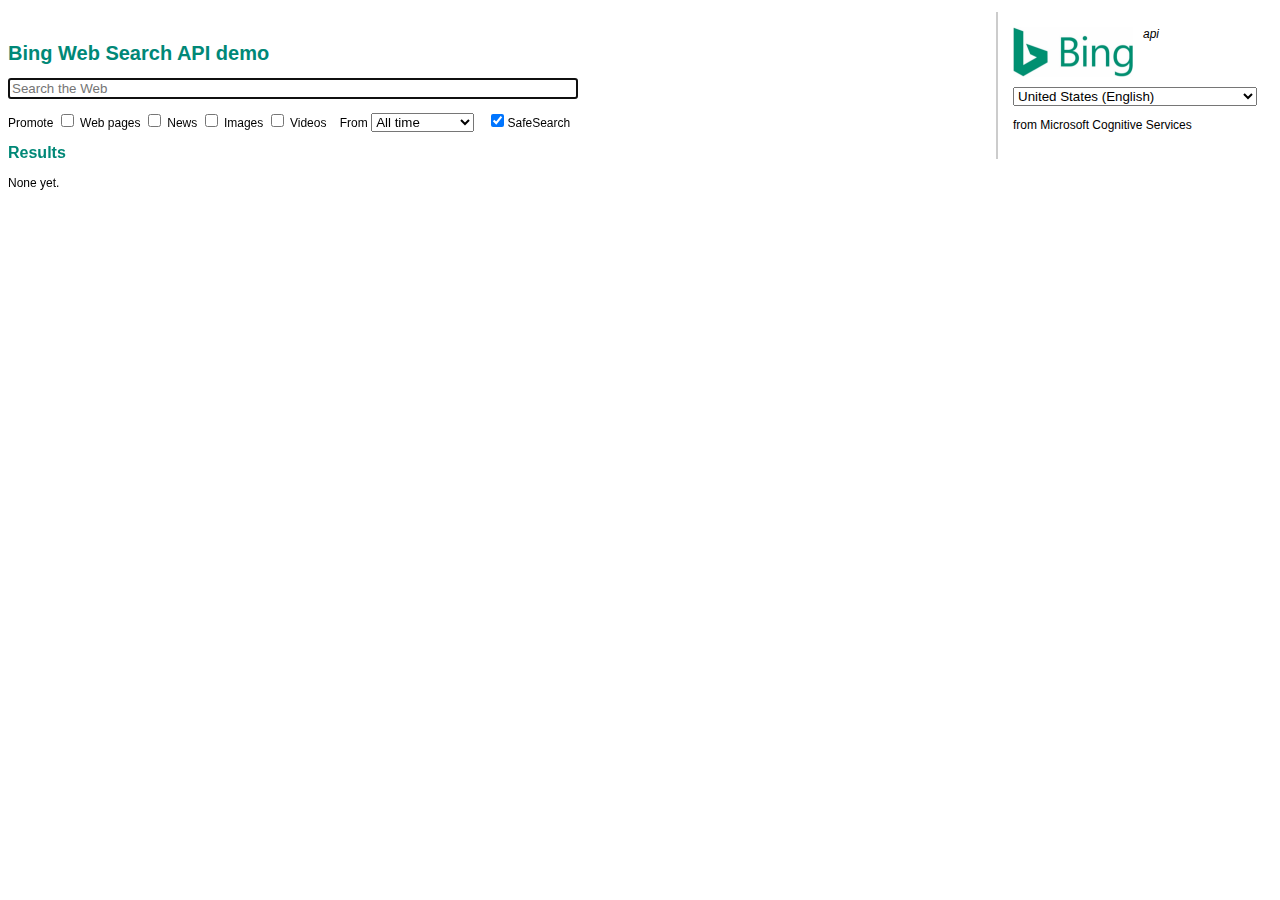
==== bing.html @ 8334dddd "pushing everything from vaibhav dabba" ====
<!DOCTYPE html>
<!-- saved from url=(0014)about:internet -->
<!-- the above Mark of the Web lets IE run this page in the Internet security zone,
     avoiding the permission prompt for running active content such as JavaScript -->
<html>
<head>
    <meta charset="UTF-8"> 
    <title>Bing Web Search API Demo</title>
    <base target="_blank">
<style type="text/css">

html, body, div, p, h1, h2 {font-family: Verdana, "Lucida Sans", sans-serif; color: #000;}
html, body, div, p  {font-weight: normal;}
body {background-color: #fff;}

h1, h2, h3 {font-weight: bold; color: #087;}
sup {font-weight: normal;}

html, body, div, p  {font-size: 12px;}
h1 {font-size: 20px; margin-top: 30px;}
h2 {font-size: 16px; clear: left;}
h3 {font-size: 14px; clear: left;}

#sidebar {font-size: 10px; text-align: right; display: flex; padding: 0px 10px; 
    float: right; margin-left: 15px; margin-right: 0px;}
#sidebar p {margin-top: 0px; font-size: 10px;}
#sidebar img {display: inline-block; float: none; padding-right: 0px;}
#pole p {font-size: 14px;}
#pole, #mainline, #json, #http, #sidebar, #error, #paging1, #paging2 
    {display: none;}

#term {width: 100%;}
#logo {padding: 15px; float: right; border-left: 2px solid #ccc;}
#query {float: left;}

img {vertical-align: top; float: left; margin-right: 10px; margin-bottom: 10px;}
p.images img {float: none;}
p.relatedSearches {clear: none;}
#logo p, p.news, p.webPages, p.images {clear: left;}

a[href="#"]:link {color: blue;}
a[href="#"]:visited {color: blue;}

h3 a:visited {color: #087 !important;}
h3 a:link {color: #087 !important;}

</style>
<script type="text/javascript">

// cookie names for data we store
// YOUR API KEY DOES NOT GO IN THIS CODE; don't paste it in.
API_KEY_COOKIE   = "bing-search-api-key";
CLIENT_ID_COOKIE = "bing-search-client-id";

// Various browsers differ in their support for persistent storage by local
// HTML files (IE won't use localStorage, but Chrome won't use cookies). So
// use localStorage if we can, otherwise use cookies.

try {
    localStorage.getItem;   // try localStorage

    window.retrieveValue = function (name) {
        return localStorage.getItem(name) || "";
    }
    window.storeValue = function(name, value) {
        localStorage.setItem(name, value);
    }
} catch (e) {
    window.retrieveValue = function (name) {
        var cookies = document.cookie.split(";");
        for (var i = 0; i < cookies.length; i++) {
            var keyvalue = cookies[i].split("=");
            if (keyvalue[0].trim() === name) return keyvalue[1];
        }
        return "";
    }
    window.storeValue = function (name, value) {
        var expiry = new Date();
        expiry.setFullYear(expiry.getFullYear() + 1);
        document.cookie = name + "=" + value.trim() + "; expires=" + expiry.toUTCString();
    }
}

// get stored API subscription key, or prompt if it's not found
function getSubscriptionKey() {
    var key = retrieveValue(API_KEY_COOKIE);
    while (key.length !== 32) {
        key = prompt("Enter Bing Search API subscription key:", "").trim();
    }
    // always set the cookie in order to update the expiration date
    storeValue(API_KEY_COOKIE, key);
    return key;
}

// invalidate stored API subscription key so user will be prompted again
function invalidateSubscriptionKey() {
    storeValue(API_KEY_COOKIE, "");
}

// escape quotes to HTML entities for use in HTML tag attributes
function escapeQuotes(text) {
    return text.replace(/'/g, "&apos;").replace(/"/g, "&quot;");
}

// get the host portion of a URL, strpping out search result formatting and www too
function getHost(url) {
    return url.replace(/<\/?b>/g, "").replace(/^https?:\/\//, "").split("/")[0].replace(/^www\./, "");
}

// format plain text for display as an HTML <pre> element
function preFormat(text) {
    text = "" + text;
    return "<pre>" + text.replace(/&/g, "&amp;").replace(/</g, "&lt;") + "</pre>"
}

// put HTML markup into a <div> and reveal it
function showDiv(id, html) {
    var content = document.getElementById("_" + id)
    if (content) content.innerHTML = html;
    var wrapper = document.getElementById(id);
    if (wrapper) wrapper.style.display = html.trim() ? "block" : "none";
}

// hides the specified <div>s
function hideDivs() {
    for (var i = 0; i < arguments.length; i++) {
        var element = document.getElementById(arguments[i])
        if (element) element.style.display = "none";
    }
}

// render functions for various types of search results
searchItemRenderers = { 
    // render Web page result
    webPages: function(item) {
        var html = [];
        html.push("<p class='webPages'><a href='" + item.url + "'>" + item.name + "</a>");
        html.push(" (" + getHost(item.displayUrl) + ")"); 
        html.push("<br>" + item.snippet);
        if ("deepLinks" in item) {
            var links = [];
            for (var i = 0; i < item.deepLinks.length; i++) {
                links.push("<a href='" + item.deepLinks[i].url + "'>" +
                    item.deepLinks[i].name + "</a>");
            }
            html.push("<br>" + links.join(" - "));
        }
        return html.join("");
    },
    // render news story
    news: function(item) {
        var html = [];
        html.push("<p class='news'>");
        if (item.image) {
            width = 60;
            height = Math.round(width * item.image.thumbnail.height / item.image.thumbnail.width);
            html.push("<img src='" +  item.image.thumbnail.contentUrl + 
                "&h=" + height + "&w=" + width + "' width=" + width + " height=" + height+  ">");
        }
        html.push("<a href='" + item.url + "'>" + item.name + "</a>");
        if (item.category) html.push(" - " + item.category);
        if (item.contractualRules) {    // MUST display source attributions
            html.push(" (");
            var rules = [];
            for (var i = 0; i < item.contractualRules.length; i++)
                rules.push(item.contractualRules[i].text);
            html.push(rules.join(", "));
            html.push(")");
        }
        html.push(" (" + getHost(item.url) + ")"); 
        html.push("<br>" + item.description);
        return html.join("");
    },
    // render image result using thumbnail
    images: function(item, section, index, count) {
        var height = 60;
        var width = Math.round(height * item.thumbnail.width / item.thumbnail.height);
        var html = [];
        if (section === "sidebar") {
            if (index) html.push("<br>");
        } else {
            if (!index) html.push("<p class='images'>");
        }
        html.push("<a href='" + item.hostPageUrl + "'>");
        var title = escapeQuotes(item.name) + "\n" + getHost(item.hostPageDisplayUrl);
        html.push("<img src='"+ item.thumbnailUrl + "&h=" + height + "&w=" + width + 
            "' height=" + height + " width=" + width + " title='" + title + "' alt='" + title + "'>");
        html.push("</a>");
        return html.join("");
    },
    // render video result using thumbnail
    videos: function(item, section, index, count) {
        // videos are rendered like images
        return searchItemRenderers.images(item, section, index, count);
    },
    relatedSearches: function(item, section, index, count) {
        var html = [];
        if (section !== "sidebar") html.push(index === 0 ? "<h2>Related</h2>": " - "); 
        else html.push("<p class='relatedSearches'>");
        html.push("<a href='#' onclick='return doRelatedSearch(&quot;" + 
            escapeQuotes(item.text) + "&quot;)'>");
        html.push(item.displayText + "</a>");
        return html.join("");
    }
}

// render search results from rankingResponse object in specified order
function renderResultsItems(section, results) {

    var items = results.rankingResponse[section].items;
    var html = [];
    for (var i = 0; i < items.length; i++) {
        var item = items[i];
        // collection name has lowercase first letter while answerType has uppercase
        // e.g. `WebPages` rankingResult type is in the `webPages` top-level collection
        var type = item.answerType[0].toLowerCase() + item.answerType.slice(1);
        // must have results of the given type AND a renderer for it
        if (type in results && type in searchItemRenderers) {
            var render = searchItemRenderers[type];
            // this ranking item refers to ONE result of the specified type
            if ("resultIndex" in item) {
                html.push(render(results[type].value[item.resultIndex], section));
            // this ranking item refers to ALL results of the specified type
            } else {
                var len = results[type].value.length;
                for (var j = 0; j < len; j++) {
                    html.push(render(results[type].value[j], section, j, len));
                }
            }
        }
    }
    return html.join("\n\n");
}

// render the search results given the parsed JSON response
function renderSearchResults(results) {

    // if spelling was corrected, update search field
    if (results.queryContext.alteredQuery) 
        document.forms.bing.query.value = results.queryContext.alteredQuery;

    // add Prev / Next links with result count
    var pagingLinks = renderPagingLinks(results);
    showDiv("paging1", pagingLinks);
    showDiv("paging2", pagingLinks);

    // for each possible section, render the resuts from that section
    for (section in {pole: 0, mainline: 0, sidebar: 0}) {
        if (results.rankingResponse[section])
            showDiv(section, renderResultsItems(section, results));
    }
}

function renderErrorMessage(message) {
    showDiv("error", preFormat(message));
    showDiv("noresults", "No results.");
}

// handle Bing search request results
function handleOnLoad() {
    hideDivs("noresults");

    var json = this.responseText.trim();
    var jsobj = {};

    // try to parse JSON results
    try {
        if (json.length) jsobj = JSON.parse(json);
    } catch(e) {
        renderErrorMessage("Invalid JSON response");
    }

    // show raw JSON and headers
    showDiv("json", preFormat(JSON.stringify(jsobj, null, 2)));
    showDiv("http", preFormat("GET " + this.responseURL + "\n\nStatus: " + this.status + " " + 
        this.statusText + "\n" + this.getAllResponseHeaders()));

    // if HTTP response is 200 OK, try to render search results
    if (this.status === 200) {
        var clientid = this.getResponseHeader("X-MSEdge-ClientID");
        if (clientid) retrieveValue(CLIENT_ID_COOKIE, clientid);
        if (json.length) {
            if (jsobj._type === "SearchResponse" && "rankingResponse" in jsobj) {
                renderSearchResults(jsobj);
            } else {
                renderErrorMessage("No search results in JSON response");
            }
        } else {
            renderErrorMessage("Empty response (are you sending too many requests too quickly?)");
        }
    }

    // Any other HTTP response is an error
    else {
        // 401 is unauthorized; force re-prompt for API key for next request
        if (this.status === 401) invalidateSubscriptionKey();

        // some error responses don't have a top-level errors object, so gin one up
        var errors = jsobj.errors || [jsobj];
        var errmsg = [];

        // display HTTP status code
        errmsg.push("HTTP Status " + this.status + " " + this.statusText + "\n");

        // add all fields from all error responses
        for (var i = 0; i < errors.length; i++) {
            if (i) errmsg.push("\n");
            for (var k in errors[i]) errmsg.push(k + ": " + errors[i][k]);
        }

        // also display Bing Trace ID if it isn't blocked by CORS
        var traceid = this.getResponseHeader("BingAPIs-TraceId");
        if (traceid) errmsg.push("\nTrace ID " + traceid);

        // and display the error message
        renderErrorMessage(errmsg.join("\n"));
    }
}

function bingWebSearch(query, options, key) {

    // scroll to top of window
    window.scrollTo(0, 0);
    if (!query.trim().length) return false;     // empty query, do nothing

    showDiv("noresults", "Working. Please wait.");
    hideDivs("pole", "mainline", "sidebar", "_json", "_headers", "paging1", "paging2", "error");

    var endpoint = "https://api.cognitive.microsoft.com/bing/v7.0/search";
    var request = new XMLHttpRequest();
    var queryurl = endpoint + "?q=" + encodeURIComponent(query) + "&" + options;

    // 
    try {
        request.open("GET", queryurl);
    } 
    catch (e) {
        renderErrorMessage("Bad request (invalid URL)\n" + queryurl);
        return false;
    }

    // add request headers
    request.setRequestHeader("Ocp-Apim-Subscription-Key", key);
    request.setRequestHeader("Accept", "application/json");
    var clientid = retrieveValue(CLIENT_ID_COOKIE);
    if (clientid) request.setRequestHeader("X-MSEdge-ClientID", clientid);

    // event handler for successful response
    request.addEventListener("load", handleOnLoad);

    // event handler for erorrs
    request.addEventListener("error", function() {
        renderErrorMessage("Error completing request");
    });

    // event handler for aborted request
    request.addEventListener("abort", function() {
        renderErrorMessage("Request aborted");
    });

    // send the request
    request.send();
    return false;
}

// build query options from the HTML form
function bingSearchOptions(form) {

    var options = [];
    options.push("mkt=" + form.where.value);
    options.push("SafeSearch=" + (form.safe.checked ? "strict" : "off"));
    if (form.when.value.length) options.push("freshness=" + form.when.value);
    var what = [];
    for (var i = 0; i < form.what.length; i++) 
        if (form.what[i].checked) what.push(form.what[i].value);
    if (what.length) {
        options.push("promote=" + what.join(","));
        options.push("answerCount=9");
    }
    options.push("count=" + form.count.value);
    options.push("offset=" + form.offset.value);
    options.push("textDecorations=true");
    options.push("textFormat=HTML");
    return options.join("&");
}

// toggle display of a div (used by JSON/HTTP expandos)
function toggleDisplay(id) {

    var element = document.getElementById(id);
    if (element) {
        var display = element.style.display;
        if (display === "none") {
            element.style.display = "block";
            window.scrollBy(0, 200);
        } else {
            element.style.display = "none";
        }
    }
    return false;
}

// perform a related search (used by related search links)
function doRelatedSearch(query) {

    var bing = document.forms.bing;
    bing.query.value = query;
    bing.offset.value = 0; 
    return bingWebSearch(query, bingSearchOptions(bing), getSubscriptionKey());
}

// generate the HTML for paging links (prev/next)
function renderPagingLinks(results) {

    var html = [];
    var bing = document.forms.bing;
    var offset = parseInt(bing.offset.value, 10);
    var count = parseInt(bing.count.value, 10);    
    html.push("<p class='paging'><i>Results " + (offset + 1) + " to " + (offset + count));
    html.push(" of about " + results.webPages.totalEstimatedMatches + ".</i> ");
    html.push("<a href='#' onclick='return doPrevSearchPage()'>Prev</a> | ");
    html.push("<a href='#' onclick='return doNextSearchPage()'>Next</a>");
    return html.join("");
}

// go to the next page (used by next page link)
function doNextSearchPage() {

    var bing = document.forms.bing;
    var query = bing.query.value;
    var offset = parseInt(bing.offset.value, 10);
    var count = parseInt(bing.count.value, 10);
    offset += count;
    bing.offset.value = offset;
    return bingWebSearch(query, bingSearchOptions(bing), getSubscriptionKey());
}

// go to the previous page (used by previous page link)
function doPrevSearchPage() {

    var bing = document.forms.bing;
    var query = bing.query.value;
    var offset = parseInt(bing.offset.value, 10);
    var count = parseInt(bing.count.value, 10);
    if (offset) {
        offset -= count;
        if (offset < 0) offset = 0;
        bing.offset.value = offset;
        return bingWebSearch(query, bingSearchOptions(bing), getSubscriptionKey());
    }
    alert("You're already at the beginning!");
    return false;
}

// --></script>

</head>
<body onload="document.forms.bing.query.focus();">


    <div id="fp"></div>
    <p>
        <div id="divTotalSize"></div>
    </p>
    <script src="script.js"></script>
    <script src="PDFObject/pdfobject.js"></script>
<script>PDFObject.embed("pdfs/file.pdf", "#example1");</script>


<form name="bing" onsubmit="this.offset.value = 0; return bingWebSearch(this.query.value, 
    bingSearchOptions(this), getSubscriptionKey())">

<div id="logo"><!-- logo block including search market/language -->
    <img src="[data-uri]">
    <I>api</I>
    <p><select name="where">
            <option value="es-AR">Argentina (Spanish)</option>
            <option value="en-AU">Australia (English)</option>
            <option value="de-AT">Austria (German)</option>
            <option value="nl-BE">Belgium (Dutch)</option>
            <option value="fr-BE">Belgium (French)</option>
            <option value="pt-BR">Brazil (Portuguese)</option>
            <option value="en-CA">Canada (English)</option>
            <option value="fr-CA">Canada (French)</option>
            <option value="es-CL">Chile (Spanish)</option>
            <option value="da-DK">Denmark (Danish)</option>
            <option value="fi-FI">Finland (Finnish)</option>
            <option value="fr-FR">France (French)</option>
            <option value="de-DE">Germany (German)</option>
            <option value="zh-HK">Hong Kong (Traditional Chinese)</option>
            <option value="en-IN">India (English)</option>
            <option value="en-ID">Indonesia (English)</option>
            <option value="it-IT">Italy (Italian)</option>
            <option value="ja-JP">Japan (Japanese)</option>
            <option value="ko-KR">Korea (Korean)</option>
            <option value="en-MY">Malaysia (English)</option>
            <option value="es-MX">Mexico (Spanish)</option>
            <option value="nl-NL">Netherlands (Dutch)</option>
            <option value="en-NZ">New Zealand (English)</option>
            <option value="no-NO">Norway (Norwegian)</option>
            <option value="zh-CN">People's Republic of China (Chinese)</option>
            <option value="pl-PL">Poland (Polish)</option>
            <option value="pt-PT">Portugal (Portuguese)</option>
            <option value="en-PH">Philippines (English)</option>
            <option value="ru-RU">Russia (Russian)</option>
            <option value="ar-SA">Saudi Arabia (Arabic)</option>
            <option value="en-ZA">South Africa (English)</option>
            <option value="es-ES">Spain (Spanish)</option>
            <option value="sv-SE">Sweden (Swedish)</option>
            <option value="fr-CH">Switzerland (French)</option>
            <option value="de-CH">Switzerland (German)</option>
            <option value="zh-TW">Taiwan (Traditional Chinese)</option>
            <option value="tr-TR">Turkey (Turkish)</option>
            <option value="en-GB">United Kingdom (English)</option>
            <option value="en-US" selected>United States (English)</option>
            <option value="es-US">United States (Spanish)</option>
        </select>
    <p>from Microsoft Cognitive Services
</div>

<div id="query"><!-- query controls including search field and options -->
    <h1>Bing Web Search API demo</h2>    

        <input type="text" name="query" id="term" placeholder="Search the Web" autocomplete=off>

        <p>Promote
    <input type=checkbox name="what" id="webpages" value="webpages">
        <label for="webpages">Web pages</label>
    <input type=checkbox name="what" id="news" value="news">
        <label for="news">News</label>
    <input type=checkbox name="what" id="images" value="images">
        <label for="images">Images</label>
    <input type=checkbox name="what" id="videos" value="videos">
        <label for="videos">Videos</label>

        &nbsp;&nbsp;&nbsp;From
    <select name="when">
        <option value="" selected>All time</option>
        <option value="month">Past month</option>
        <option value="week">Past week</option>
        <option value="day">Last 24 hours</option>
    </select>

    &nbsp;&nbsp;&nbsp;<input type=checkbox id="safe" name="safe" value="on" checked><label for="safe">SafeSearch</label>

    <!-- these hidden fields control paging -->
    <input type=hidden name="count" value="25">
    <input type=hidden name="offset" value="0">

</form>

</div>
    <div id="error">
    <h2>Error</h2>
    <div id="_error">
    </div>
</div>

<h2>Results</h2>
<div id="paging1">
    <div id="_paging1"></div>
</div>

<div id="noresults">
    <div id="_noresults">None yet.</div>
</div>

<div id="sidebar">
    <div id="_sidebar"></div>
</div>

<div id="pole">
    <div id="_pole"></div>
</div>

<div id="mainline">
    <div id="_mainline"></div>
</div>

<div id="paging2">
    <div id="_paging2"></div>
</div>

<div id="json">
    <h3><a href="#" onclick="return toggleDisplay('_json')">JSON</a></h3>
    <div id="_json" style="display: none"></div>
</div>

<div id="http">
    <h3><a href="#" onclick="return toggleDisplay('_http')">HTTP</a></h3>
    <div id="_http" style="display: none"></div>
</div>

</body>
</html>
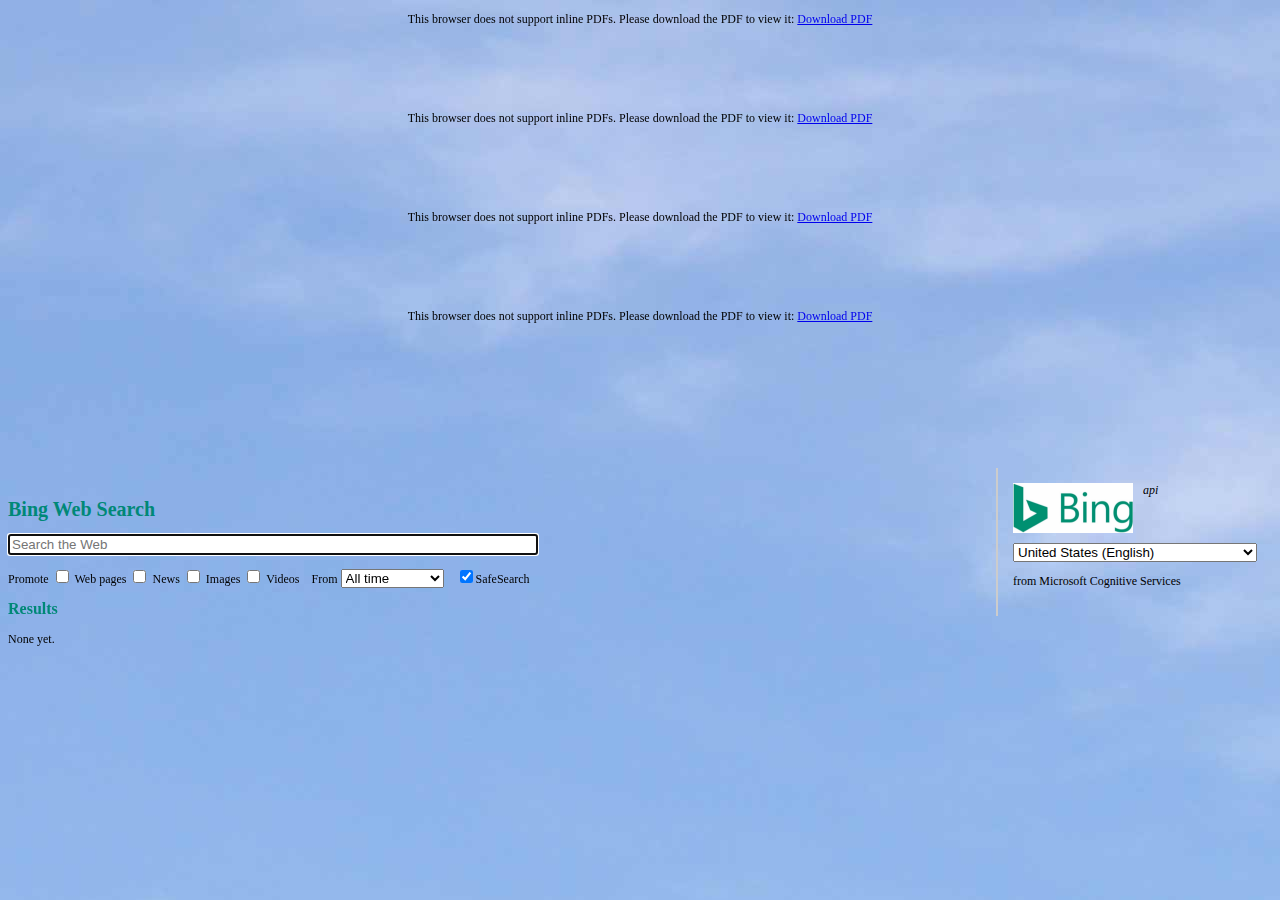
==== commit 264ee5ab: "probably last second" ====
--- a/bing.html
+++ b/bing.html
@@ -5,13 +5,19 @@
 <html>
 <head>
     <meta charset="UTF-8"> 
-    <title>Bing Web Search API Demo</title>
+    <title>Sciscraper</title>
     <base target="_blank">
 <style type="text/css">
 
+.pdfobject-container { height: 500px; width: 1000px;}
+.pdfobject { border: 1px solid #666; }
+
+<!-- Bootstrap core CSS -->
+    
+
 html, body, div, p, h1, h2 {font-family: Verdana, "Lucida Sans", sans-serif; color: #000;}
 html, body, div, p  {font-weight: normal;}
-body {background-color: #fff;}
+
 
 h1, h2, h3 {font-weight: bold; color: #087;}
 sup {font-weight: normal;}
@@ -455,8 +461,18 @@
 // --></script>
 
 </head>
-<body onload="document.forms.bing.query.focus();">
-
+<body onload="document.forms.bing.query.focus();" background="bg.jpg">
+    <center>
+    <div id="f1"></div><br><br><br><br>
+    <div id="f2" align="center"></div><br><br><br><br>
+    <div id="f3" align="center"></div><br><br><br><br>
+    <div id="f4" align="center"></div><br><br><br><br></center>
+
+    <script src="PDFObject/pdfobject.js"></script>
+<script>PDFObject.embed("pdfs/file.pdf", "#f1");</script><br>
+<script>PDFObject.embed("pdfs/file4.pdf", "#f2");</script><br>
+<script>PDFObject.embed("pdfs/file2.pdf", "#f3");</script><br>
+<script>PDFObject.embed("pdfs/file3.pdf", "#f4");</script><br>
 
     <div id="fp"></div>
     <p>
@@ -519,7 +535,7 @@
 </div>
 
 <div id="query"><!-- query controls including search field and options -->
-    <h1>Bing Web Search API demo</h2>    
+    <h1>Bing Web Search</h2>    
 
         <input type="text" name="query" id="term" placeholder="Search the Web" autocomplete=off>
 
